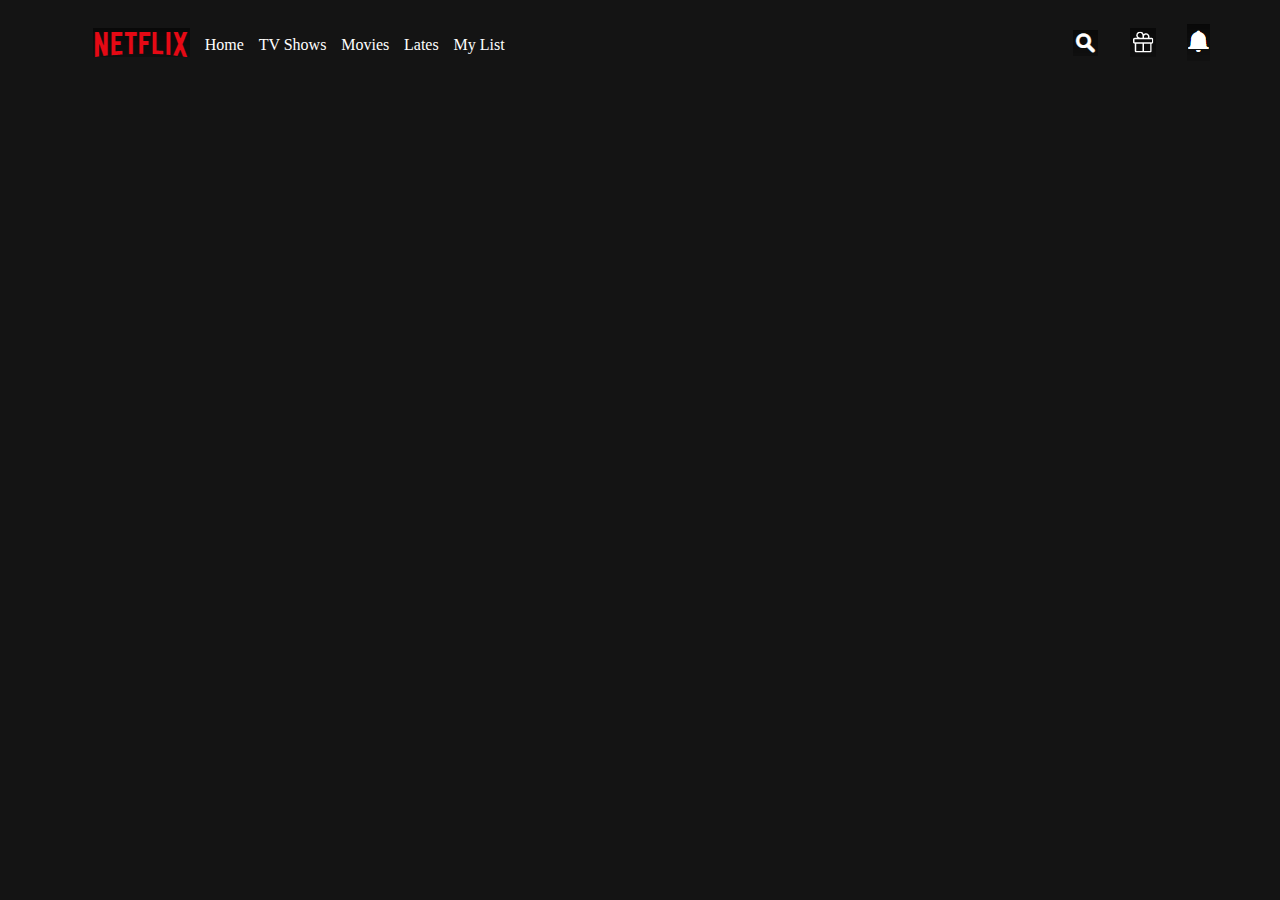
==== Netflix/index.html @ 93913814 "first commit" ====
<!DOCTYPE html>
<html lang="en">
<head>
    <meta charset="UTF-8">
    <meta name="viewport" content="width=device-width, initial-scale=1.0">
    <title>Netflix</title>
    <link rel="stylesheet" href="./Assets/style.css">
</head>
<body>
    <header>
        <div class="cataloge">
            <ul>
                <li><a href=""><img src="./Assets/NetflixLogo.png"></a></li>
                <li><a href="">Home</a></li>
                <li><a href="">TV Shows</a></li>
                <li><a href="">Movies</a></li>
                <li><a href="">Lates</a></li>
                <li><a href="">My List</a></li>
            </ul>
        </div>
        <div class="options-menu">
            <ul>
                <li><a href=""><img src="./Assets/Search_Icon.png" alt=""></a></li>
                <li><a href=""><img src="./Assets/gift_icon.png" alt=""></a></li>
                <li><a href=""><img src="./Assets/notification_icon.png" alt=""></a></li>
            </ul>
        </div>
    </header>
</body>
</html>
---- Netflix/Assets/style.css ----
* {
    box-sizing: border-box;
}

body {
    background: #141414;
}

header {
    display : flex;
    flex-flow: row nowrap;
    justify-content: space-between;
    align-items: center;
    padding-left: 30px;
    padding-right: 30px;
}

.cataloge {
    min-width: 40%;
}

.options-menu {
    min-width: 20%;
}
.cataloge ul {
    display:flex;
    flex-flow:row nowrap;
    align-items: center;
    justify-content: space-evenly;
    list-style: none;
}

.cataloge ul a {
    text-decoration: none;
    font-size: 16px;
    font-family: 'Times New Roman', Times, serif;
    color: white;
}

.options-menu ul {
    display:flex;
    flex-flow:row nowrap;
    align-items: center;
    justify-content: space-evenly;
    list-style: none;
}

.options-menu ul a {
    text-decoration: none;
}
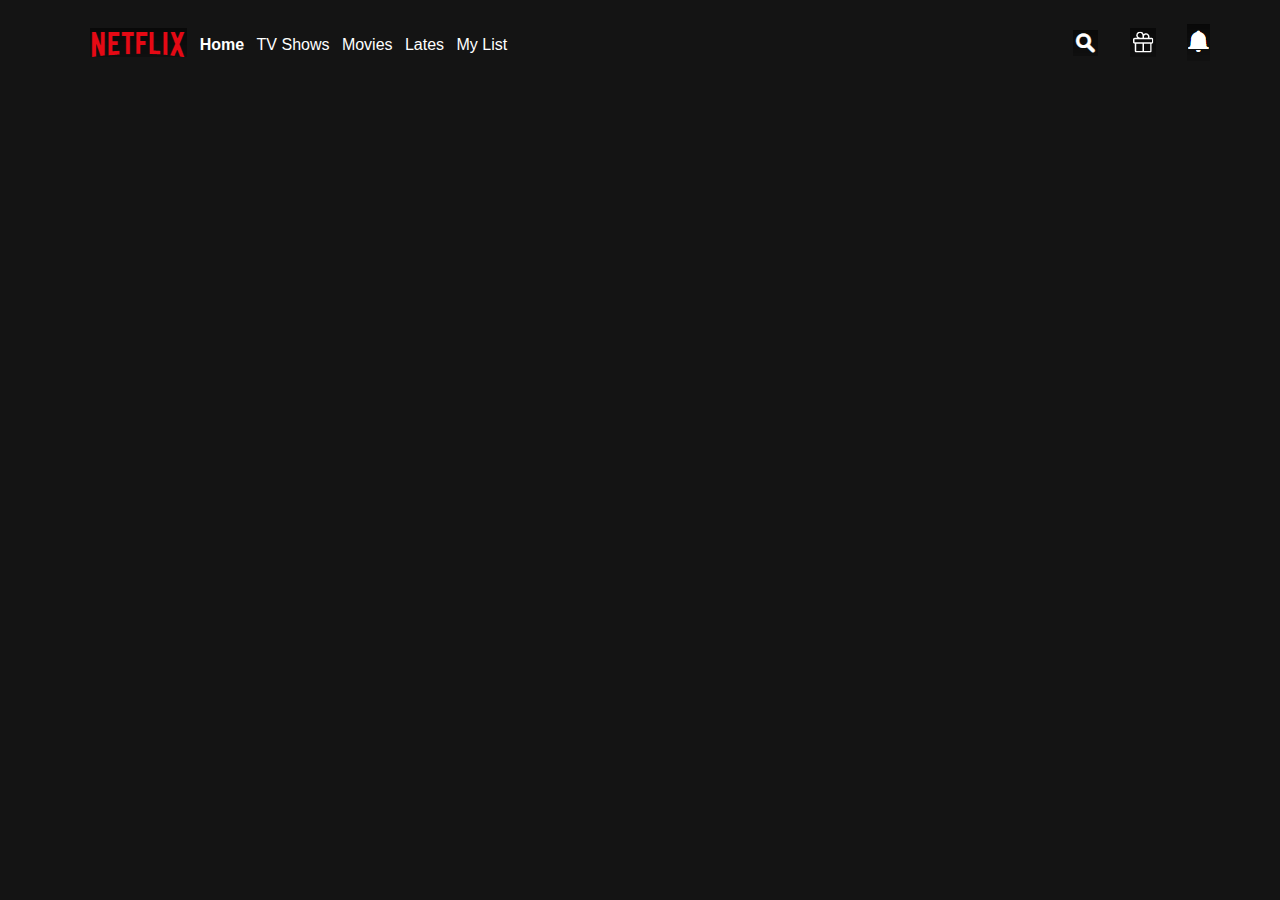
==== commit 41809d16: "Finished working on Netfix login page" ====
--- a/Netflix/index.html
+++ b/Netflix/index.html
@@ -11,7 +11,7 @@
         <div class="cataloge">
             <ul>
                 <li><a href=""><img src="./Assets/NetflixLogo.png"></a></li>
-                <li><a href="">Home</a></li>
+                <li><a href="" class="home">Home</a></li>
                 <li><a href="">TV Shows</a></li>
                 <li><a href="">Movies</a></li>
                 <li><a href="">Lates</a></li>
--- a/Netflix/Assets/style.css
+++ b/Netflix/Assets/style.css
@@ -3,6 +3,7 @@
 }
 
 body {
+    font-family:'Netflix Sans','Helvetica Neue',Helvetica,Arial,sans-serif;
     background: #141414;
 }
 
@@ -33,7 +34,6 @@
 .cataloge ul a {
     text-decoration: none;
     font-size: 16px;
-    font-family: 'Times New Roman', Times, serif;
     color: white;
 }
 
@@ -47,4 +47,8 @@
 
 .options-menu ul a {
     text-decoration: none;
+}
+
+.home {
+    font-weight: 700;
 }